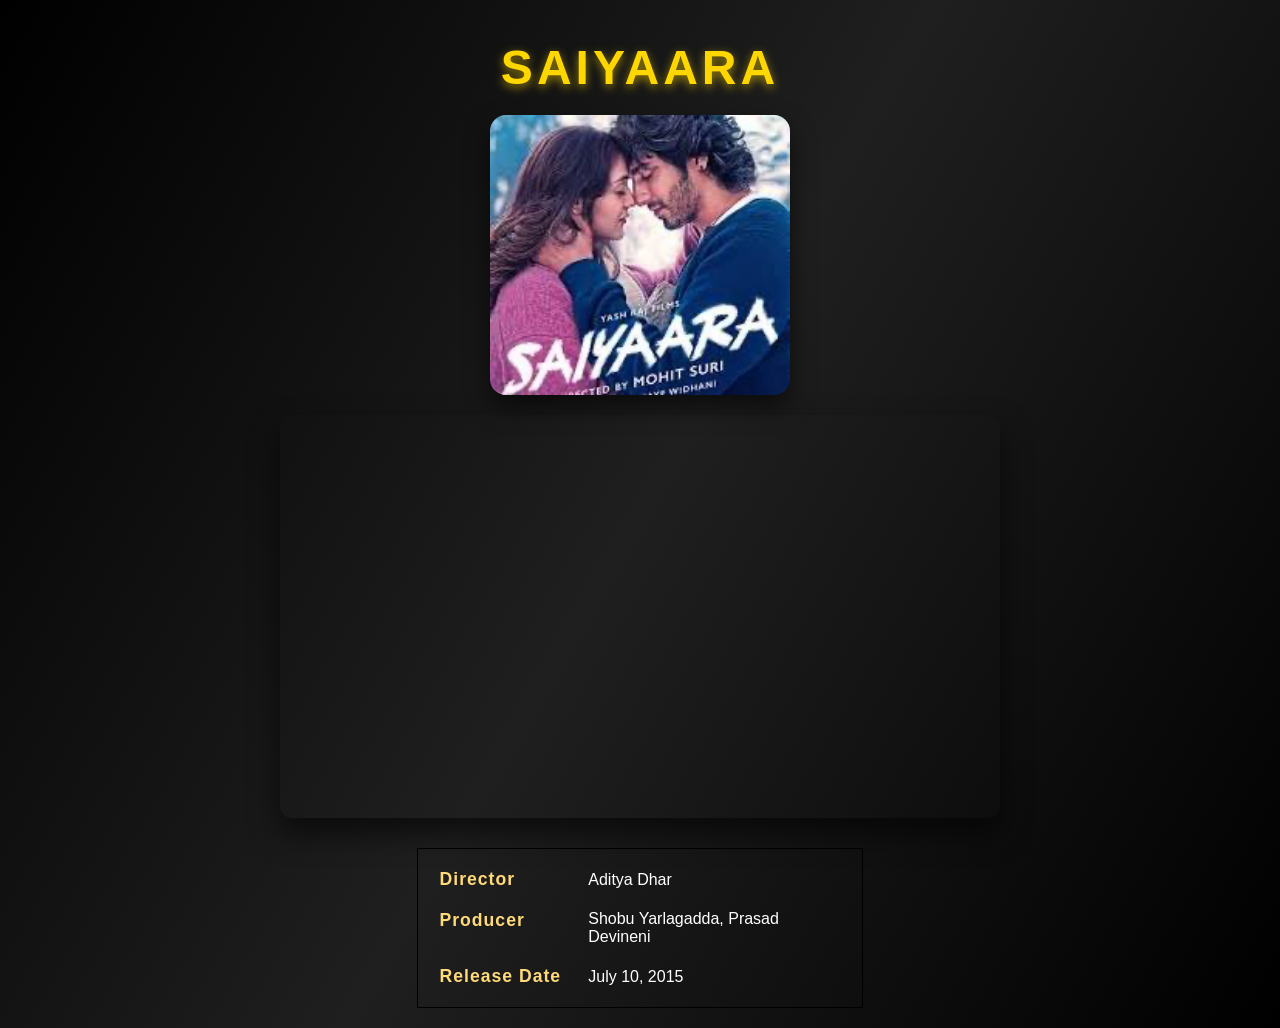
==== mov3.html @ 4905650c "project movies" ====
<!DOCTYPE html>
<html lang="en">
<head>
    <meta charset="UTF-8">
    <meta name="viewport" content="width=device-width, initial-scale=1.0">
    <title>saiyaara</title>
    <link rel="stylesheet" href="css/mov3.css">
</head>
<body>
    <h1>saiyaara</h1>
    <img src="images/mov3.png" alt="" width="20%" height="700%">
    <iframe width="100%" height="315" src="https://www.youtube.com/embed/1Ox74980980" frameborder="0" allowfullscreen></iframe>
<div style="border: 1px solid black; padding: 10px; width: max-content;">
<table>
    <tr>
        <th style="text-align:left; padding-right: 10px;">Director</th>
        <td>Aditya Dhar</td>
    </tr>
    <tr>
        <th style="text-align:left; padding-right: 10px;">Producer</th>
        <td>Shobu Yarlagadda, Prasad Devineni</td>
    </tr>
    <tr>
        <th style="text-align:left; padding-right: 10px;">Release Date</th>
        <td>July 10, 2015</td>
    </tr>
</table>
</div>
</body>
</html>
---- css/mov3.css ----
* {
    box-sizing: border-box;
    font-family: 'Arial', sans-serif;
}

body {
    margin: 0;
    padding: 20px;
    background: linear-gradient(120deg, #000000, #1f1f1f, #000000);
    color: #fff;
    display: flex;
    flex-direction: column;
    align-items: center;
    min-height: 100vh;
}

h1 {
    font-size: 3rem;
    margin: 20px 0;
    text-transform: uppercase;
    letter-spacing: 4px;
    color: #ffd700;
    text-shadow: 0 3px 10px rgba(255, 215, 0, 0.6);
}

img {
    width: 300px;
    max-width: 90vw;
    height: auto;
    border-radius: 16px;
    box-shadow: 0 12px 24px rgba(0, 0, 0, 0.6);
    transform: scale(1);
    transition: transform 0.3s ease, box-shadow 0.3s ease;
    margin-bottom: 20px;
}

img:hover {
    transform: scale(1.05) translateY(-3px);
    box-shadow: 0 16px 30px rgba(0, 0, 0, 0.8);
}

iframe {
    width: min(80vw, 720px);
    height: calc(min(80vw, 720px) * 0.56);
    border: none;
    border-radius: 12px;
    margin-bottom: 30px;
    box-shadow: 0 15px 30px rgba(0, 0, 0, 0.6);
    transition: transform 0.3s ease;
}

iframe:hover {
    transform: scale(1.02);
}

.movie-info {
    width: min(80vw, 500px);
    background: rgba(11, 12, 15, 0.8);
    border: 1px solid rgba(255, 215, 0, 0.3);
    border-radius: 16px;
    padding: 20px;
    box-shadow: 0 10px 25px rgba(0, 0, 0, 0.6);
    backdrop-filter: blur(5px);
    backdrop-filter: blur(5px);
}

table {
    width: 100%;
    border-collapse: collapse;
    color: #fff;
}

th,
td {
    text-align: left;
    padding: 10px 12px;
}

th {
    width: 35%;
    color: #ffda79;
    font-size: 1.1rem;
    letter-spacing: 1px;
    vertical-align: top;
}

tr {
    transition: transform 0.2s ease, background 0.2s ease;
}

tr:hover {
    background: rgba(255, 255, 255, 0.08);
    transform: translateX(4px);
}

@media (max-width: 600px) {
    h1 {
        font-size: 2rem;
    }
    .movie-info {
        width: 90vw;
    }
    img {
        width: 90vw;
    }
}
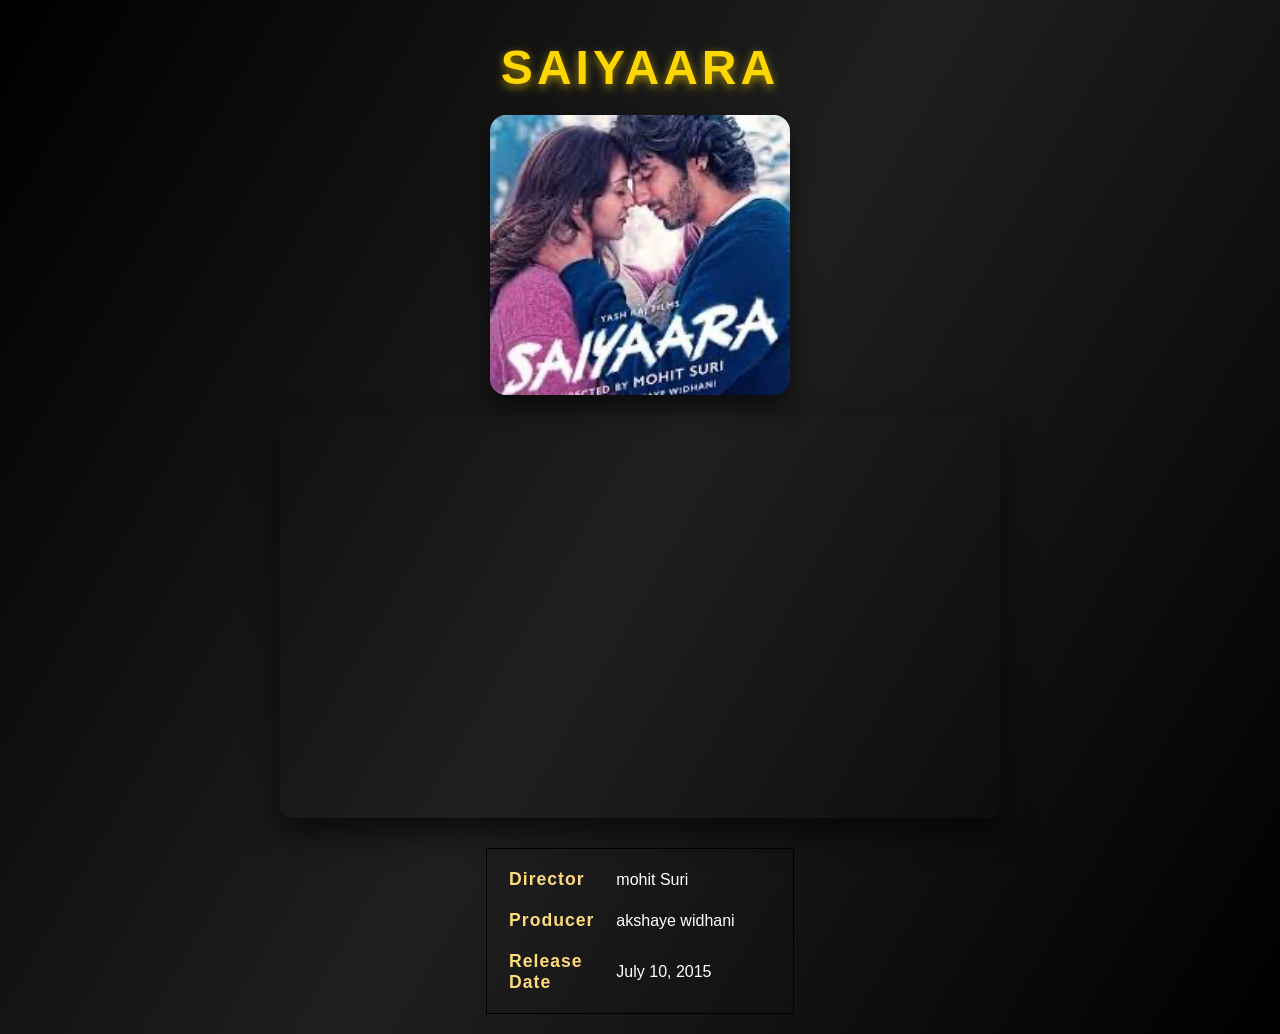
==== commit 18ff58aa: "hgfd" ====
--- a/mov3.html
+++ b/mov3.html
@@ -14,11 +14,11 @@
 <table>
     <tr>
         <th style="text-align:left; padding-right: 10px;">Director</th>
-        <td>Aditya Dhar</td>
+        <td>mohit Suri</td>
     </tr>
     <tr>
         <th style="text-align:left; padding-right: 10px;">Producer</th>
-        <td>Shobu Yarlagadda, Prasad Devineni</td>
+        <td>akshaye widhani</td>
     </tr>
     <tr>
         <th style="text-align:left; padding-right: 10px;">Release Date</th>
